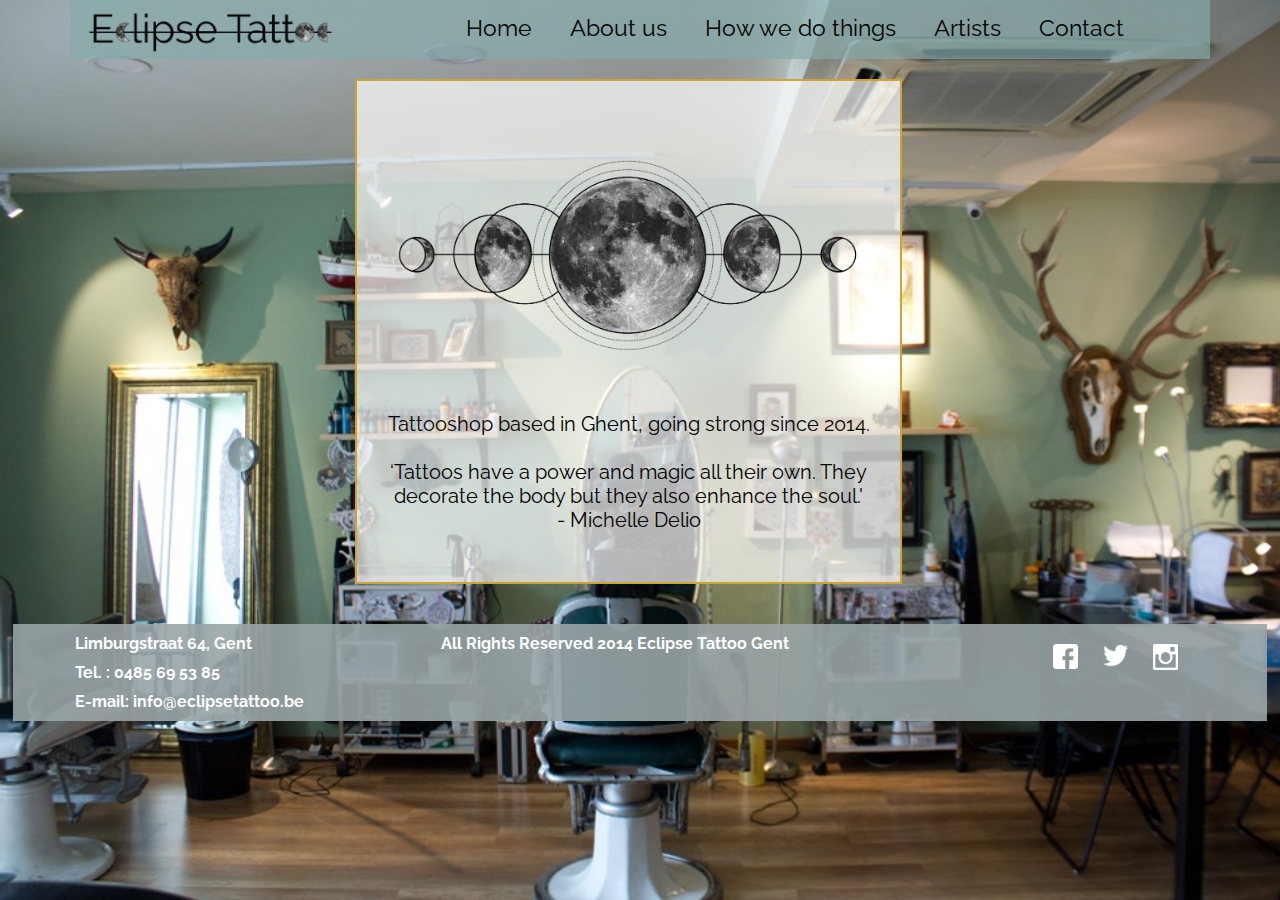
==== Index.html @ dfe43a91 "update" ====
<!DOCTYPE html>
<html lang="nl">
<head>
    <meta charset="UTF-8">
        <title>Eclipse Tattoo</title>
            <link rel="stylesheet" href="css/grid.css">
            <link rel="stylesheet" href="css/main.css">
            <link href='https://fonts.googleapis.com/css?family=Raleway' rel='stylesheet' type='text/css'>
</head>

<body>	
    <div class="grid__container background">
        <div class="grid__row navrow">
            <a href="Index.html">
                <img src="images/Letterlogo.png" class="grid__column-3 logo"/>
            </a>
            <div class="grid__column-8 grid__offset-1">
                <ul class="navigation"></ul>
                    <li class="nav1"><a href="Index.html">Home</a></li>
                    <li class="nav1"><a href="AboutUs.html">About us</a></li>
                    <li class="nav1"><a href="Diensten.html">How we do things</a></li>
                    <li class="nav1"><a href="Artists.html">Artists</a></li>
                    <li class="nav1"><a href="Contact.html">Contact</a></li>
                </ul>
            </div>
        </div>
    </div> 

    <div class="grid__wrapper">
        <div class="grid__container">
            <div class="grid__row">
                <div class="grid__column-6 grid__offset-3 achtergrond">
                    <img src="images/Logo.png" class="manen"/>
                    <div><p>Tattooshop based in Ghent, going strong since 2014. <br><br>‘Tattoos have a power and magic all their own. They decorate the body but they also enhance the soul.' <br>-	Michelle Delio</p>
                    </div>
                </div>
            </div>
        </div>
    </div>
    
    <footer class="grid__column-12"> 
        <ul class="grid__column-4">
            <li class="adresfooter">Limburgstraat 64, Gent</li>
            <li class="adresfooter">Tel. : 0485 69 53 85</li>
            <li class="adresfooter">E-mail: info@eclipsetattoo.be</li>
        </ul>
        <p class="grid__column-4 reserved">All Rights Reserved 2014 Eclipse Tattoo Gent </p>
        <a href="https://www.facebook.com">
            <img src="images/facebookwit.png" class="grid__column-1 grid__offset-2 social"/>
        </a> 
        <a href="https://twitter.com">
            <img src="images/Twitterwit.png" class="social grid__column-1">
        </a> 
        <a href="https://instagram.com">
            <img src="images/instagramwit.png" class="social grid__column-1"> 
        </a>
    </footer>
</body>
---- css/grid.css ----
.grid__wrapper {
    display: block;
    margin: 0;
    padding: 0;
}

.grid__container {
    display: block;
    max-width: 1140px;
    margin: 0 auto;
}

.grid__row {
    display: block;
    padding: 0;
    overflow: hidden;
}

.grid__wrapper:after,
.grid__container:after,
.grid__row:after {
    content: "";
    display: table;
    clear: both;
}

.grid__column-12,
.grid__column-11,
.grid__column-10,
.grid__column-9,
.grid__column-8,
.grid__column-7,
.grid__column-6,
.grid__column-5,
.grid__column-4,
.grid__column-3,
.grid__column-2,
.grid__column-1 {
    position: relative;
    display: block;
    float: left;
    margin: 0 1%;
}

.grid__column-12 { width: 98%; }
.grid__column-11 { width: 89.66666%; }
.grid__column-10 { width: 81.33333%; }
.grid__column-9 {  width: 73%; }
.grid__column-8 {  width: 64.66666%; }
.grid__column-7 {  width: 56.33333%; }
.grid__column-6 {  width: 48%; }
.grid__column-5 {  width: 39.66666%; }
.grid__column-4 {  width: 31.33333%; }
.grid__column-3 {  width: 23%; }
.grid__column-2 {  width: 14.66666%; }
.grid__column-1 {  width: 6.33333%; }

.grid__offset-12 { margin-left: 100%; }
.grid__offset-11 { margin-left: 91.666666666667%; }
.grid__offset-10 { margin-left: 83.333333333333%; }
.grid__offset-9 {  margin-left: 75%; }
.grid__offset-8 {  margin-left: 66.666666666667%; }
.grid__offset-7 {  margin-left: 58.333333333333%; }
.grid__offset-6 {  margin-left: 50%; }
.grid__offset-5 {  margin-left: 41.666666666667%; }
.grid__offset-4 {  margin-left: 33.333333333333%; }
.grid__offset-3 {  margin-left: 25%; }
.grid__offset-2 {  margin-left: 16.666666666667%; }
.grid__offset-1 {  margin-left: 8.333333333333%; }

@media screen and (max-width: 480px) {
    .grid__column-12,
    .grid__column-11,
    .grid__column-10,
    .grid__column-9,
    .grid__column-8,
    .grid__column-7,
    .grid__column-6,
    .grid__column-5,
    .grid__column-4,
    .grid__column-3,
    .grid__column-2,
    .grid__column-1 {
        width: 98%;
    }
    
    .grid__offset-12,
    .grid__offset-11,
    .grid__offset-10,
    .grid__offset-9,
    .grid__offset-8,
    .grid__offset-7,
    .grid__offset-6,
    .grid__offset-5,
    .grid__offset-4,
    .grid__offset-3,
    .grid__offset-2,
    .grid__offset-1 {
        margin-left: 0;
    }
---- css/main.css ----
*{ box-sizing: border-box; }

/* Background + Typography*/
body {
    font-family:'Raleway', sans-serif; 
    background-image: url(../images/Achtergrond.jpg);
    background-repeat: no-repeat; 
    background-size: cover; 
    background-attachment: fixed; 
    margin: 0; 
}

/* Navigation */
.navrow {
    background-color: rgba(134,169,169,0.7); 
    font-size: 23px;
}

.navigation {
    position: absolute;
    list-style-type: none;
    overflow: hidden;
    display:inline-block;
}

.nav1 {
    display:inline-block;
}

.nav1 a {
    display: block;
    color: black;
    text-align: center;
    padding: 14px 16px;
    text-decoration: none;
    display: inline-block;
}

.nav1 a:hover {
    color: white; 
}

/* Footer */
footer {
    background-color: rgba(153,164,166,0.9);
    width: 100%; 
    margin-top: 30px; 
    align-content: center;
}

.adresfooter {
    color:white;
    margin: 10px; 
    list-style-type: none; 
    font-weight: bold; 
}

.reserved {
    color: white;
    margin: 10px;
    font-weight: bold; 
}

.social {
    margin-top: 20px;
    margin-bottom: 20px; 
    width: 2%;
    height: auto; 
}

/* General */ 
h3, h4 {
    color: #cca434; 
}

.achtergrond {
    padding: 30px; 
    font-size: 20px; 
    margin-top: 20px; 
    background-color: rgba(255,255,255,0.7); 
    text-align: center;
    border: 2px solid #cca434; 
    margin-bottom: 40px; 
}

/* Home */
.manen {
    margin-top: 30px; 
    margin-bottom: 30px; 
    width: 100%; 
}

/* About Us */
.tekstaboutus1 {
    text-align: right;
    margin: auto;
}

.tekstaboutus2 {
    text-align: left; 
    margin: auto; 
}

.fotoaboutus {
    height:205px; 
}

/* How We Do Things */ 

.hwdt {
    text-align: left;
}

/* Artists */

.fotoartist {
    opacity: 0.7;
    margin-top: 20px; 
    height: 205px;
}

.fotoartist:hover {
    opacity: 1;
}

.artists a{
   text-decoration: none; 
}

.artists a:hover h4 {
    color: white; 
}

.art {
    margin-top: -30px; 
    color: black; 
}

.artists a:hover p {
    color: white; 
}

/* Portfolio */

.Portfolio {
    height: 205px; 
    margin-top: 20px; 
}

.Portfolio:hover {
    opacity: 0.7;
    filter: alpha(opacity=70);
}

.back {
    text-decoration: none; 
    color: #cca434;
}
/* Contact */ 

.openingsuren, .adres {
    list-style-type: none; 
}

.map {
    width: 100%; 
    height: 300px; 
}

.form {
    text-align: left;
}

.input {
    height: 50px;
}

button {
    background-color: #cca434;
    border-radius: 5px; 
    border: none; 
}
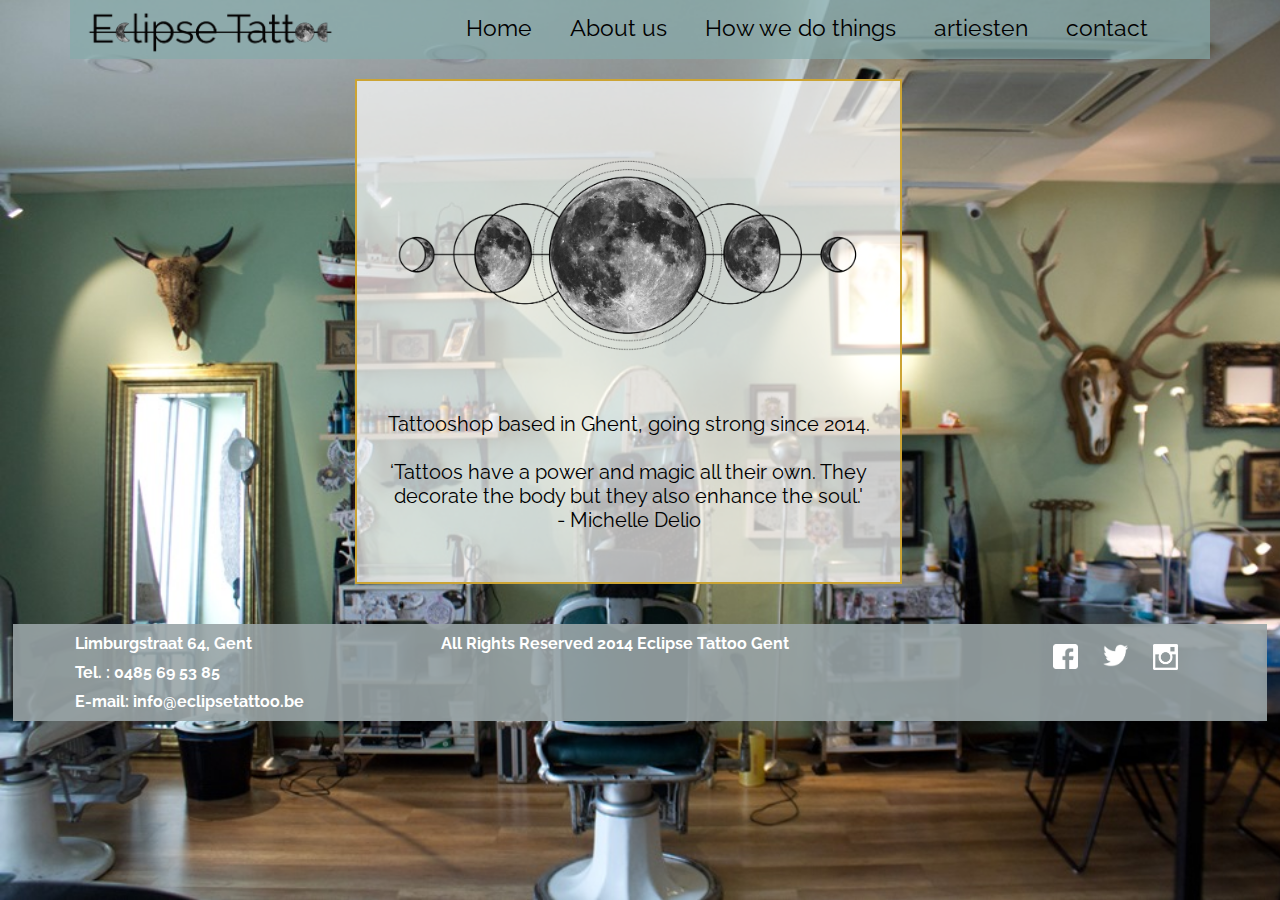
==== commit 53bb7b71: "test" ====
--- a/Index.html
+++ b/Index.html
@@ -11,16 +11,16 @@
 <body>	
     <div class="grid__container background">
         <div class="grid__row navrow">
-            <a href="Index.html">
+            <a href="index.html">
                 <img src="images/Letterlogo.png" class="grid__column-3 logo"/>
             </a>
             <div class="grid__column-8 grid__offset-1">
                 <ul class="navigation"></ul>
-                    <li class="nav1"><a href="Index.html">Home</a></li>
-                    <li class="nav1"><a href="AboutUs.html">About us</a></li>
-                    <li class="nav1"><a href="Diensten.html">How we do things</a></li>
-                    <li class="nav1"><a href="Artists.html">Artists</a></li>
-                    <li class="nav1"><a href="Contact.html">Contact</a></li>
+                    <li class="nav1"><a href="index.html">Home</a></li>
+                    <li class="nav1"><a href="overons.html">About us</a></li>
+                    <li class="nav1"><a href="diensten.html">How we do things</a></li>
+                    <li class="nav1"><a href="artiesten.html">artiesten</a></li>
+                    <li class="nav1"><a href="contact.html">contact</a></li>
                 </ul>
             </div>
         </div>
--- a/css/main.css
+++ b/css/main.css
@@ -91,17 +91,17 @@
 }
 
 /* About Us */
-.tekstaboutus1 {
+.tekstoverons1 {
     text-align: right;
     margin: auto;
 }
 
-.tekstaboutus2 {
+.tekstoverons2 {
     text-align: left; 
     margin: auto; 
 }
 
-.fotoaboutus {
+.fotooverons {
     height:205px; 
 }
 
@@ -111,7 +111,7 @@
     text-align: left;
 }
 
-/* Artists */
+/* artiesten */
 
 .fotoartist {
     opacity: 0.7;
@@ -123,11 +123,11 @@
     opacity: 1;
 }
 
-.artists a{
+.artiesten a{
    text-decoration: none; 
 }
 
-.artists a:hover h4 {
+.artiesten a:hover h4 {
     color: white; 
 }
 
@@ -136,7 +136,7 @@
     color: black; 
 }
 
-.artists a:hover p {
+.artiesten a:hover p {
     color: white; 
 }
 
@@ -156,7 +156,7 @@
     text-decoration: none; 
     color: #cca434;
 }
-/* Contact */ 
+/* contact */ 
 
 .openingsuren, .adres {
     list-style-type: none; 
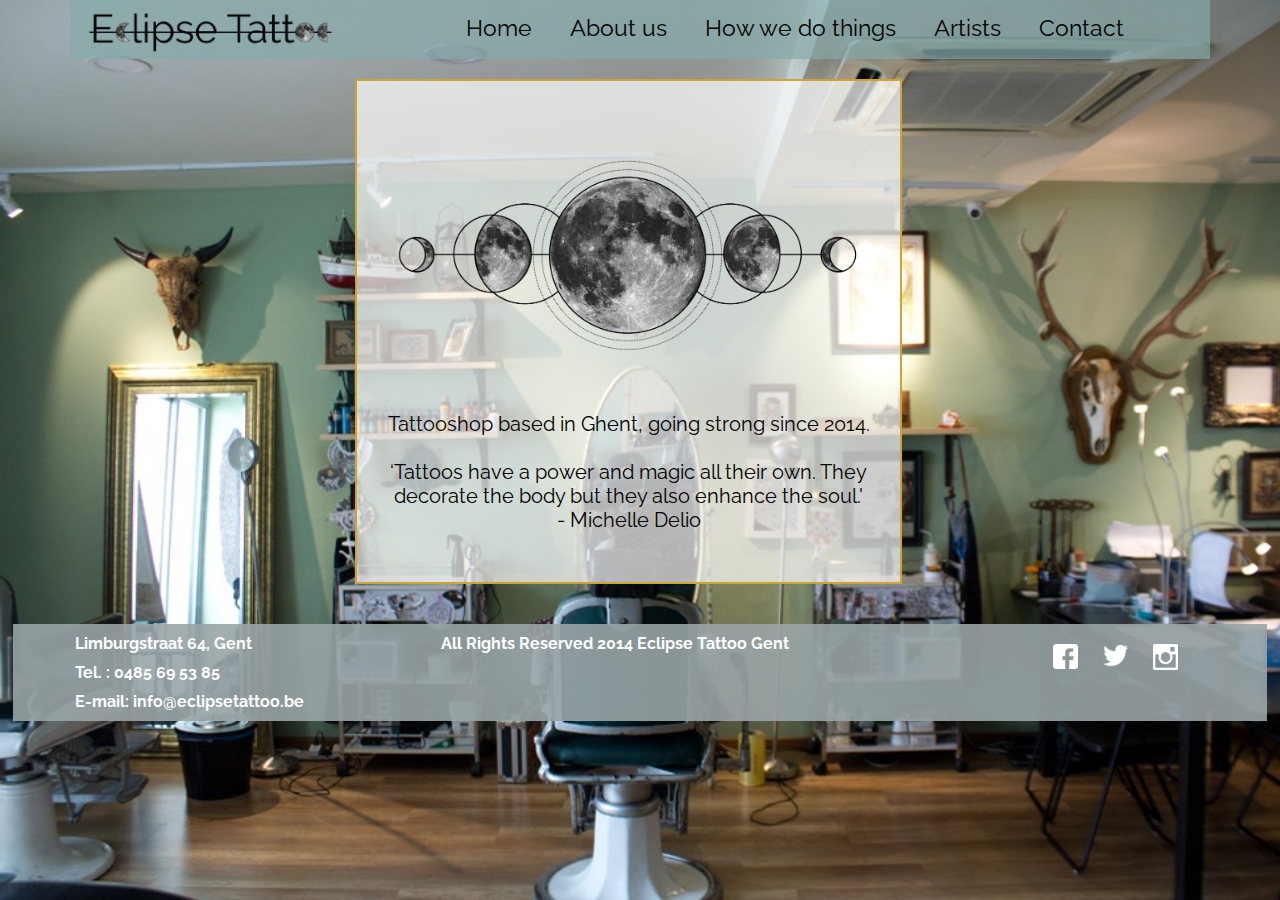
==== commit 758c110f: "test" ====
--- a/Index.html
+++ b/Index.html
@@ -19,8 +19,8 @@
                     <li class="nav1"><a href="index.html">Home</a></li>
                     <li class="nav1"><a href="overons.html">About us</a></li>
                     <li class="nav1"><a href="diensten.html">How we do things</a></li>
-                    <li class="nav1"><a href="artiesten.html">artiesten</a></li>
-                    <li class="nav1"><a href="contact.html">contact</a></li>
+                    <li class="nav1"><a href="artiesten.html">Artists</a></li>
+                    <li class="nav1"><a href="contact.html">Contact</a></li>
                 </ul>
             </div>
         </div>
--- a/css/main.css
+++ b/css/main.css
@@ -156,7 +156,7 @@
     text-decoration: none; 
     color: #cca434;
 }
-/* contact */ 
+/* Contact */ 
 
 .openingsuren, .adres {
     list-style-type: none; 
